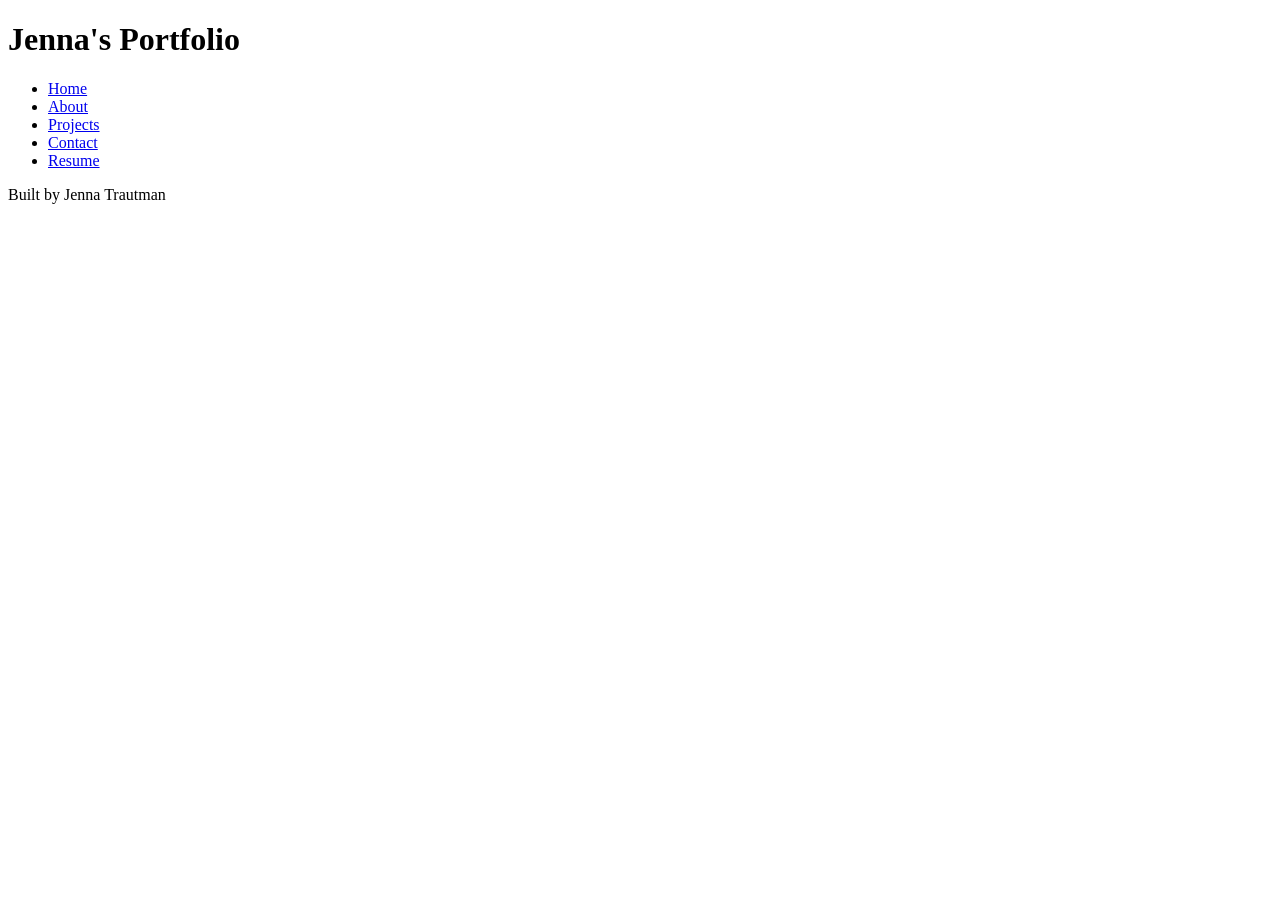
==== index.html @ bc68c378 "html basics all the content necessary for the code along" ====
<!DOCTYPE html>
<html lang="en">
<head>
    <meta charset="UTF-8">
    <meta name="viewport" content="width=device-width, initial-scale=1.0">
    <title>Jenna's Portfolio</title>
</head>
<body>
    <header> 
        <h1>Jenna's Portfolio</h1>
    </header>
    <nav>
        <ul>
            <li><a href="index.html">Home</a></li>
            <li><a href="about.html">About</a></li>
            <li><a href="projects.html">Projects</a></li>
            <li><a href="contact.html">Contact</a></li>
            <li><a href="resume.html">Resume</a></li>
        </ul>
    </nav>
    <main>

    </main>
    <footer>
        <p>Built by Jenna Trautman</p>
    </footer>
</body>
</html>
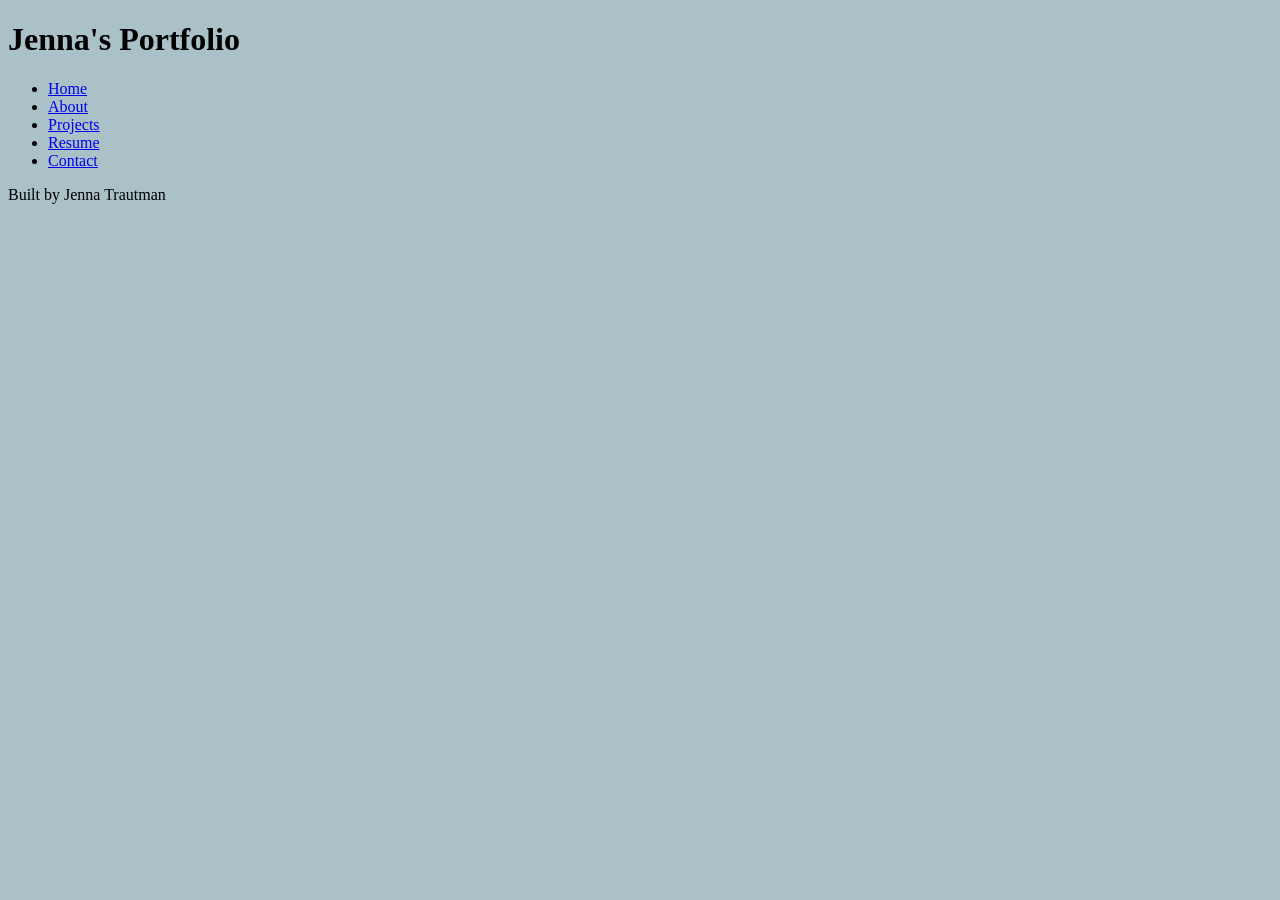
==== commit 1a9ff052: "CSS established started and linked the beginnings of my CSS and changed the order of my page links" ====
--- a/index.html
+++ b/index.html
@@ -3,6 +3,7 @@
 <head>
     <meta charset="UTF-8">
     <meta name="viewport" content="width=device-width, initial-scale=1.0">
+    <link rel="stylesheet" href="styles.css">
     <title>Jenna's Portfolio</title>
 </head>
 <body>
@@ -14,12 +15,12 @@
             <li><a href="index.html">Home</a></li>
             <li><a href="about.html">About</a></li>
             <li><a href="projects.html">Projects</a></li>
+            <li><a href="resume.html">Resume</a></li>
             <li><a href="contact.html">Contact</a></li>
-            <li><a href="resume.html">Resume</a></li>
         </ul>
     </nav>
     <main>
-
+        
     </main>
     <footer>
         <p>Built by Jenna Trautman</p>
--- a/styles.css
+++ b/styles.css
@@ -0,0 +1,13 @@
+/* CSS by Jenna Trautman */
+/* Color Palette 
+Baby Blue =#A4EBFB
+Gray-Blue =#A9C1C7
+Slate Blue =#6F8D94
+Steel Blue =#355961
+Navy =#122D33
+*/
+
+/* GLOBAL (base) MOBILE FIRST */
+body {
+    background-color: #A9C1C7;
+}
